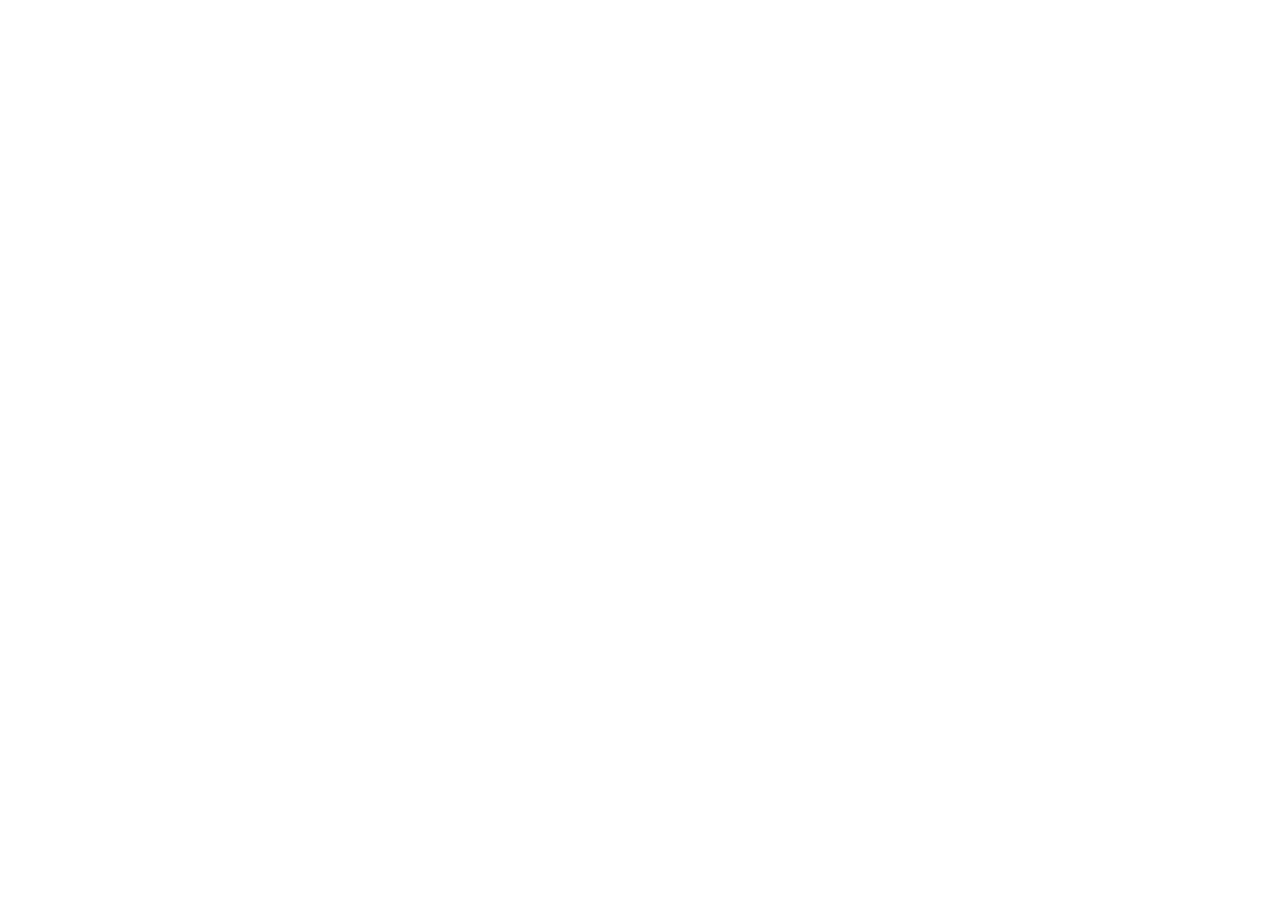
==== index.html @ f33381f7 "Initial" ====
<!DOCTYPE HTML PUBLIC "-//W3C//DTD HTML 4.01//EN" "http://www.w3.org/div/html4/strict.dtd">
<html>
    <head>
        <meta http-equiv="Content-Type" content="text/html; charset=utf-8">
        <title>LocalTV</title>

        <!-- Common widget API -->
        <script type='text/javascript' language='javascript' src='Common/API/Widget.js'></script>
        <script type='text/javascript' language='javascript' src='Common/API/TVKeyValue.js'></script>
        
        <!-- Widget code -->
        <script language="javascript" type="text/javascript" src="Javascript/Main.js"></script>
        <script language="javascript" type="text/javascript" src="Javascript/Server.js"></script>
        <script language="javascript" type="text/javascript" src="Javascript/Data.js"></script>
        <script language="javascript" type="text/javascript" src="Javascript/Player.js"></script>
        <script language="javascript" type="text/javascript" src="Javascript/Display.js"></script>
        <script language="javascript" type="text/javascript" src="Javascript/Audio.js"></script>
        <script language="javascript" type="text/javascript" src="Javascript/Bitrate.js"></script>
        
        <!-- Style sheets -->
        <link rel="stylesheet" href="CSS/Main.css" type="text/css">

        <!-- Plugins -->
        <object id="pluginPlayer" border=0 classid="clsid:SAMSUNG-INFOLINK-PLAYER"></object>
        <object id="pluginAudio" border=0 classid="clsid:SAMSUNG-INFOLINK-AUDIO"></object>
        <object id="pluginTVMW" border=0 classid="clsid:SAMSUNG-INFOLINK-TVMW"></object>
        
    </head>

    <body onload="Main.onLoad();" onunload="Main.onUnload();">
        <!-- Dummy anchor as focus for key events -->
        <a href='javascript:void(0);' id='anchor' onkeydown='Main.keyDown();'></a>

        <!-- bitrate graph  -->
        <div id="bitrateList" style="position: absolute; left: 0px; top: 0px; z-index:20;	visibility:hidden;">
            <div id="bitrateLevel"></div>
            <div id="bitrategraph" class="style_bitrate">
                <table height="220" >  
                    <tr  valign="bottom">
                        <td><div id="bandwidth0" class="style_bandwidthbar"></div></td>
                        <td><div id="bitrate0" class="style_bitratebar"></div></td>
                        <td><div id="bandwidth1" class="style_bandwidthbar"></div></td>
                        <td><div id="bitrate1" class="style_bitratebar"></div></td>
                        <td><div id="bandwidth2" class="style_bandwidthbar"></div></td>
                        <td><div id="bitrate2" class="style_bitratebar"></div></td>
                        <td><div id="bandwidth3" class="style_bandwidthbar"></div></td>
                        <td><div id="bitrate3" class="style_bitratebar"></div></td>
                        <td><div id="bandwidth4" class="style_bandwidthbar"></div></td>
                        <td><div id="bitrate4" class="style_bitratebar"></div></td>
                        <td><div id="bandwidth5" class="style_bandwidthbar"></div></td>
                        <td><div id="bitrate5" class="style_bitratebar"></div></td>
                        <td><div id="bandwidth6" class="style_bandwidthbar"></div></td>
                        <td><div id="bitrate6" class="style_bitratebar"></div></td>
                        <td><div id="bandwidth7" class="style_bandwidthbar"></div></td>
                        <td><div id="bitrate7" class="style_bitratebar"></div></td>            

                        <td><div id="bandwidth8" class="style_bandwidthbar"></div></td>
                        <td><div id="bitrate8" class="style_bitratebar"></div></td>    
                        <td><div id="bandwidth9" class="style_bandwidthbar"></div></td>
                        <td><div id="bitrate9" class="style_bitratebar"></div></td>    
                        <td><div id="bandwidth10" class="style_bandwidthbar"></div></td>
                        <td><div id="bitrate10" class="style_bitratebar"></div></td>    
                        <td><div id="bandwidth11" class="style_bandwidthbar"></div></td>
                        <td><div id="bitrate11" class="style_bitratebar"></div></td>    
                        <td><div id="bandwidth12" class="style_bandwidthbar"></div></td>
                        <td><div id="bitrate12" class="style_bitratebar"></div></td>    
                        <td><div id="bandwidth13" class="style_bandwidthbar"></div></td>
                        <td><div id="bitrate13" class="style_bitratebar"></div></td>                    
                        <td><div id="bandwidth14" class="style_bandwidthbar"></div></td>
                        <td><div id="bitrate14" class="style_bitratebar"></div></td>    
                        <td><div id="bandwidth15" class="style_bandwidthbar"></div></td>
                        <td><div id="bitrate15" class="style_bitratebar"></div></td>                    

                        <td><div id="bandwidth16" class="style_bandwidthbar"></div></td>
                        <td><div id="bitrate16" class="style_bitratebar"></div></td>    
                        <td><div id="bandwidth17" class="style_bandwidthbar"></div></td>
                        <td><div id="bitrate17" class="style_bitratebar"></div></td>    
                        <td><div id="bandwidth18" class="style_bandwidthbar"></div></td>
                        <td><div id="bitrate18" class="style_bitratebar"></div></td>    
                        <td><div id="bandwidth19" class="style_bandwidthbar"></div></td>
                        <td><div id="bitrate19" class="style_bitratebar"></div></td>    
                        <td><div id="bandwidth20" class="style_bandwidthbar"></div></td>
                        <td><div id="bitrate20" class="style_bitratebar"></div></td>    
                        <td><div id="bandwidth21" class="style_bandwidthbar"></div></td>
                        <td><div id="bitrate21" class="style_bitratebar"></div></td>                    
                        <td><div id="bandwidth22" class="style_bandwidthbar"></div></td>
                        <td><div id="bitrate22" class="style_bitratebar"></div></td>    
                        <td><div id="bandwidth23" class="style_bandwidthbar"></div></td>
                        <td><div id="bitrate23" class="style_bitratebar"></div></td>
                    </tr>
                </table>
            </div>
        </div>   


        <!-- Layout begins -->
        <div id="main">
            <div id="logo">LocalTV</div>
            <div id ="rightHalf">
                <div id="videoBox_top"></div>
                <div id="videoBox_left"></div>
                <div id="videoBox_right"></div>
                <div id="videoBox_bottom">
                    <div id="time">
                        <div id="progressBarBG">
                            <div id="progressBar"></div>
                        </div>
                        <div id="timeInfo"></div>
                    </div>
                    <div id="volume">
                        <div id="volumeIcon"></div>
                        <div id="volumeBarBG">
                            <div id="volumeBar"></div>
                        </div>
                        <div id="volumeInfo"></div>
                    </div>
                    <div id="videoControl">
                        <div id="rewind"></div>
                        <div id="play"></div>
                        <div id="stop"></div>
                        <div id="pause"></div>
                        <div id="forward"></div>
                    </div>
                    <div id="status"></div>
                </div>
                <div id="description_top"></div>
                <div id="description_bottom"></div>
                <div id="description"></div>
            </div>
            <div id="leftHalf">
                <div id="videoList" class="style_videoList">
                    <div id="video0"></div>
                    <div id="video1"></div>
                    <div id="video2"></div>
                    <div id="video3"></div>
                    <div id="video4"></div>
                    <div id="videoCount"></div>
                </div>
                <div id="previous"></div>
                <div id="next"></div>
            </div> 
            <div id="navi">
                <div id="help_navi">
                    <img src="images/navi/play.png"></img>
                    <img src="images/navi/stop.png"></img>
                    <img src="images/navi/pause.png"></img>
                    <img src="images/navi/rewind.png"></img>
                    <img src="images/navi/forward.png"></img>&nbsp<a class="style_navi">Video Control</a>&nbsp&nbsp&nbsp&nbsp&nbsp&nbsp&nbsp&nbsp&nbsp
                    <img src="images/navi/enter.png"></img>&nbsp<a class="style_navi">Full-screen/Window mode</a>&nbsp&nbsp&nbsp&nbsp&nbsp&nbsp&nbsp
                    <img src="images/navi/return.png"></img>&nbsp<a class="style_navi">Return</a>
                </div>
            </div>
        </div>
    </body>
</html>
---- CSS/Main.css ----
/* Defaults */

*
{
    padding: 0;
    margin: 0;
    border: 0;
    position: relative;
    color:#FFFFFF;
    background-color: transparent;
}

/* Layout */
body
{
    width: 960px; height: 540px;
}

#main
{
     position: absolute;
     left: 0px; top: 0px;
     width: 960px; height: 540px;
}

#logo
{
	position: absolute;
	top: 0px;
	height: 35px;
	width: 100%;
    background-image: url("../Images/BgLogo.png");
    background-repeat:repeat-x;
    font-size:25px;
    padding-top:3px;
    padding-left:20px;
}

/* Right Half */
#rightHalf
{
    position: absolute;
    left:420px; top: -5px;
    width: 540px; height: 540px;
}

#videoBox_top
{
    position:absolute;
    left:30px; top:55px;
    width:488px; height:8px;
    background-image:url("../Images/videoBox/top.png");
}

#videoBox_left
{
    position:absolute;
    left:30px; top:55px;
    width:8px; height:278px;
    background-image:url("../Images/videoBox/left.png");
}

#videoBox_right
{
    position:absolute;
    left:510px; top:55px;
    width:8px; height:278px;
    background-image:url("../Images/videoBox/right.png");
}

#videoBox_bottom
{
    position:absolute;
    left:30px; top:333px;
    width:488px; height:56px;
    background-image:url("../Images/videoBox/bottom.png");
}

#time
{
    position:absolute; 
    left:8px; top:0px;
    width:472px; height:24px;
}

#progressBarBG
{
    position:absolute;
    left:4px; top:8px;
    width:400px; height:8px;
    background-image:url("../Images/videoBox/progressBarBG.png");
}

#progressBar
{
    position:absolute;
    left:0px; top:0px;
    width:0%; height:8px;
    background-image:url("../Images/videoBox/progressBar.png");
}

#timeInfo
{
    position:absolute;
    left:408px; top:4px;
    width:60px; height:16px;
    
    text-align:center;
    font-size:12px;
}

#volume
{
    position:absolute; 
    left:8px; top:24px;
    width:472px; height:24px;
}

#volumeIcon
{
    position:absolute;
    left:4px; top:4px;
    width:17px; height:16px;
    background-image:url("../Images/videoBox/volume.png");
}

#volumeBarBG
{
    position:absolute;
    left:22px; top:8px;
    width:144px; height:8px;
    background-image:url("../Images/videoBox/volumeBarBG.png");
}

#volumeBar
{
    position:absolute;
    left:0px; top:0px;
    width:0%; height:8px;
    background-image:url("../Images/videoBox/volumeBar.png");
}

#volumeInfo
{
    position:absolute;
    left:168px; top:4px;
    width:32px; height:16px;
    
    text-align:left;
    font-size:12px;
}

#videoControl
{
    position:absolute;
    left:250px; top:25px;
    width:100px; height:20px;
}

#rewind
{
    position:absolute;
    left:0px; top:0px;
    width:20px; height:20px;
    background-image:url("../Images/control/krew.png");
    opacity:0.2;
}

#play
{
    position:absolute;
    left:20px; top:0px;
    width:20px; height:20px;
    background-image:url("../Images/control/kplay.png");
    opacity:1.0;
}

#stop
{
    position:absolute;
    left:40px; top:0px;
    width:20px; height:20px;
    background-image:url("../Images/control/kstop.png");
    opacity:0.2;
}

#pause
{
    position:absolute;
    left:60px; top:0px;
    width:20px; height:20px;
    background-image:url("../Images/control/kpause.png");
    opacity:0.2;
}

#forward
{
    position:absolute;
    left:80px; top:0px;
    width:20px; height:20px;
    background-image:url("../Images/control/kfwd.png");
    opacity:0.2;
}

#status
{
    position:absolute;
    left:390px; top:28px;
    width: 98px; height:16px;
    
    text-align:left;
    font-size:12px;
}

#description_top
{
    position:absolute;
    left:30px; top:390px;
    width:488px; height:50px;
    background-image:url("../Images/descriptionBox/description_top.png");
}

#description_bottom
{
    position:absolute;
    left:30px; top:440px;
    width:488px; height:50px;
    background-image:url("../Images/descriptionBox/description_bottom.png");
}

#description
{
    position:absolute;
    left:45px; top:400px;
    width:458px; height:80px;
    
    text-align:left;
    font-size:16px;
    overflow:hidden;
    text-overflow : ellipsis;
}

/* Left Half */
#leftHalf
{
    position:absolute;
    left: 0px; top:0px;
    width:420px; height:540px;
}

#videoList
{
    position:absolute;
    left:30px; top:55px; 
    width: 390px; height:430px;
    background-image:url("../Images/listBox/listBox.png");
}

#video0
{
    position:absolute;
    left:30px; top:70px;
    width:330px; height:47px;
    
    background-repeat:no-repeat; 
    padding-left:20px;
    padding-top:10px;
}

#video1
{
    position:absolute;
    left:30px; top:130px;
    width:330px; height:47px;
    
    background-repeat:no-repeat; 
    padding-left:20px;
    padding-top:10px;
}

#video2
{
    position:absolute;
    left:30px; top:190px;
    width:330px; height:47px;
    
    background-repeat:no-repeat; 
    padding-left:20px;
    padding-top:10px;
}

#video3
{
    position:absolute;
    left:30px; top:250px;
    width:330px; height:47px;
    
    background-repeat:no-repeat; 
    padding-left:20px;
    padding-top:10px;
}

#video4
{
    position:absolute;
    left:30px; top:310px;
    width:330px; height:47px;
    
    background-repeat:no-repeat; 
    padding-left:20px;
    padding-top:10px;
}

#videoCount
{
    position:absolute;
    left:330px; top:30px;
    width:30px; height:20px;
    
    text-align:left;
    font-size:12px;
}

#previous
{
    position:absolute;
    left:210px; top:80px;
    width:30px; height:30px;
    background-image:url("../Images/listBox/previous.png");
    opacity:0.2;
}

#next
{
    position:absolute;
    left:210px; top:430px;
    width:30px; height:30px;
    background-image:url("../Images/listBox/next.png");
    opacity:0.2;
}

.style_videoList
{    
    color:#FFFFFF;
    text-align:left;
    font-size:20px;
}

#navi
{
	position: absolute;
	top: 505px;
	height: 35px;
	width: 100%;
    background-image: url("../Images/BgNavigator.png");
    background-repeat:repeat-x;
}

#help_navi
{
    position:absolute;
    left:275px; top:5px; 
    width:785px; height:28px;
}

.style_navi {
    bottom:4px;
    height:20px;
    font-size:20px;
}


.style_bitrate
{
	position:absolute;
	left:65px; top:313px; 
	width: 830px; height:220px;
	vertical-align:bottom;
	z-index:20;
	opacity:0.5; 	
	border: none;
	background-image:url("../images/bitrate/bitrateBG4.png");  
}

.style_bitratebar
{
	position:absolute;
	left:1px; top:1px; 
	width: 1px; height:1px;
	opacity:0.5; 	
	border: none;	
	background-image: url("../images/bitrate/blue128.png");
}

.style_bandwidthbar
{
	position:absolute;
	left:1px; top:1px; 
	width: 1px; height:1px;
	opacity:0.5; 	
	border: none;	
	background-image: url("../images/bitrate/red128.png");
}
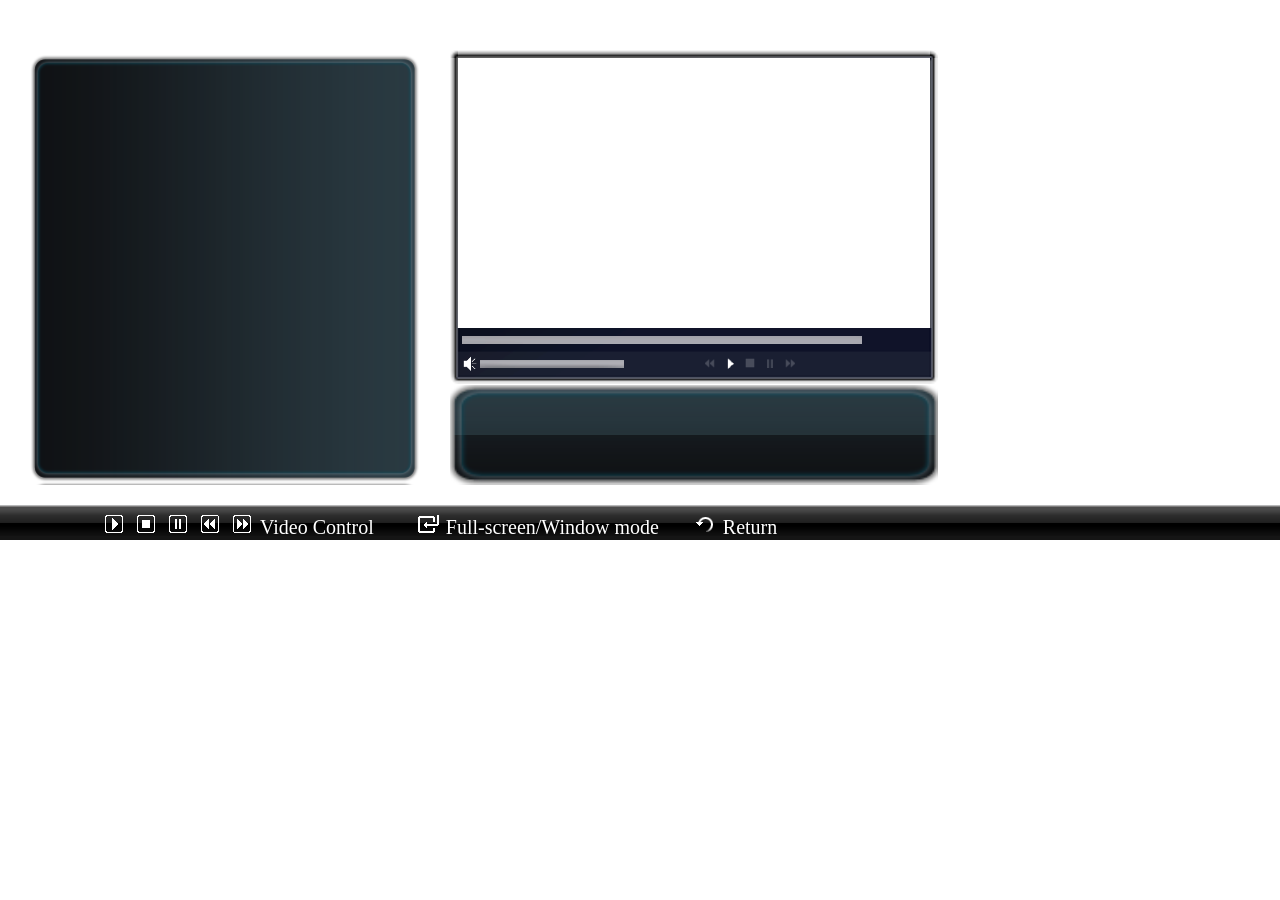
==== commit 35ec33f6: "Fixed bugs" ====
--- a/index.html
+++ b/index.html
@@ -2,7 +2,7 @@
 <html>
     <head>
         <meta http-equiv="Content-Type" content="text/html; charset=utf-8">
-        <title>LocalTV</title>
+        <title>Local TV</title>
 
         <!-- Common widget API -->
         <script type='text/javascript' language='javascript' src='Common/API/Widget.js'></script>
@@ -15,7 +15,7 @@
         <script language="javascript" type="text/javascript" src="Javascript/Player.js"></script>
         <script language="javascript" type="text/javascript" src="Javascript/Display.js"></script>
         <script language="javascript" type="text/javascript" src="Javascript/Audio.js"></script>
-        <script language="javascript" type="text/javascript" src="Javascript/Bitrate.js"></script>
+<!--         <script language="javascript" type="text/javascript" src="Javascript/Bitrate.js"></script> -->
         
         <!-- Style sheets -->
         <link rel="stylesheet" href="CSS/Main.css" type="text/css">
@@ -24,6 +24,7 @@
         <object id="pluginPlayer" border=0 classid="clsid:SAMSUNG-INFOLINK-PLAYER"></object>
         <object id="pluginAudio" border=0 classid="clsid:SAMSUNG-INFOLINK-AUDIO"></object>
         <object id="pluginTVMW" border=0 classid="clsid:SAMSUNG-INFOLINK-TVMW"></object>
+        <object id="pluginObjectNetwork" border=0 classid="clsid:SAMSUNG-INFOLINK-NETWORK"></object>
         
     </head>
 
@@ -31,72 +32,12 @@
         <!-- Dummy anchor as focus for key events -->
         <a href='javascript:void(0);' id='anchor' onkeydown='Main.keyDown();'></a>
 
-        <!-- bitrate graph  -->
-        <div id="bitrateList" style="position: absolute; left: 0px; top: 0px; z-index:20;	visibility:hidden;">
-            <div id="bitrateLevel"></div>
-            <div id="bitrategraph" class="style_bitrate">
-                <table height="220" >  
-                    <tr  valign="bottom">
-                        <td><div id="bandwidth0" class="style_bandwidthbar"></div></td>
-                        <td><div id="bitrate0" class="style_bitratebar"></div></td>
-                        <td><div id="bandwidth1" class="style_bandwidthbar"></div></td>
-                        <td><div id="bitrate1" class="style_bitratebar"></div></td>
-                        <td><div id="bandwidth2" class="style_bandwidthbar"></div></td>
-                        <td><div id="bitrate2" class="style_bitratebar"></div></td>
-                        <td><div id="bandwidth3" class="style_bandwidthbar"></div></td>
-                        <td><div id="bitrate3" class="style_bitratebar"></div></td>
-                        <td><div id="bandwidth4" class="style_bandwidthbar"></div></td>
-                        <td><div id="bitrate4" class="style_bitratebar"></div></td>
-                        <td><div id="bandwidth5" class="style_bandwidthbar"></div></td>
-                        <td><div id="bitrate5" class="style_bitratebar"></div></td>
-                        <td><div id="bandwidth6" class="style_bandwidthbar"></div></td>
-                        <td><div id="bitrate6" class="style_bitratebar"></div></td>
-                        <td><div id="bandwidth7" class="style_bandwidthbar"></div></td>
-                        <td><div id="bitrate7" class="style_bitratebar"></div></td>            
-
-                        <td><div id="bandwidth8" class="style_bandwidthbar"></div></td>
-                        <td><div id="bitrate8" class="style_bitratebar"></div></td>    
-                        <td><div id="bandwidth9" class="style_bandwidthbar"></div></td>
-                        <td><div id="bitrate9" class="style_bitratebar"></div></td>    
-                        <td><div id="bandwidth10" class="style_bandwidthbar"></div></td>
-                        <td><div id="bitrate10" class="style_bitratebar"></div></td>    
-                        <td><div id="bandwidth11" class="style_bandwidthbar"></div></td>
-                        <td><div id="bitrate11" class="style_bitratebar"></div></td>    
-                        <td><div id="bandwidth12" class="style_bandwidthbar"></div></td>
-                        <td><div id="bitrate12" class="style_bitratebar"></div></td>    
-                        <td><div id="bandwidth13" class="style_bandwidthbar"></div></td>
-                        <td><div id="bitrate13" class="style_bitratebar"></div></td>                    
-                        <td><div id="bandwidth14" class="style_bandwidthbar"></div></td>
-                        <td><div id="bitrate14" class="style_bitratebar"></div></td>    
-                        <td><div id="bandwidth15" class="style_bandwidthbar"></div></td>
-                        <td><div id="bitrate15" class="style_bitratebar"></div></td>                    
-
-                        <td><div id="bandwidth16" class="style_bandwidthbar"></div></td>
-                        <td><div id="bitrate16" class="style_bitratebar"></div></td>    
-                        <td><div id="bandwidth17" class="style_bandwidthbar"></div></td>
-                        <td><div id="bitrate17" class="style_bitratebar"></div></td>    
-                        <td><div id="bandwidth18" class="style_bandwidthbar"></div></td>
-                        <td><div id="bitrate18" class="style_bitratebar"></div></td>    
-                        <td><div id="bandwidth19" class="style_bandwidthbar"></div></td>
-                        <td><div id="bitrate19" class="style_bitratebar"></div></td>    
-                        <td><div id="bandwidth20" class="style_bandwidthbar"></div></td>
-                        <td><div id="bitrate20" class="style_bitratebar"></div></td>    
-                        <td><div id="bandwidth21" class="style_bandwidthbar"></div></td>
-                        <td><div id="bitrate21" class="style_bitratebar"></div></td>                    
-                        <td><div id="bandwidth22" class="style_bandwidthbar"></div></td>
-                        <td><div id="bitrate22" class="style_bitratebar"></div></td>    
-                        <td><div id="bandwidth23" class="style_bandwidthbar"></div></td>
-                        <td><div id="bitrate23" class="style_bitratebar"></div></td>
-                    </tr>
-                </table>
-            </div>
-        </div>   
-
-
         <!-- Layout begins -->
         <div id="main">
-            <div id="logo">LocalTV</div>
+            <div id="logo">Local TV</div>
+
             <div id ="rightHalf">
+	            <div id="PhysicalConnection"></div>
                 <div id="videoBox_top"></div>
                 <div id="videoBox_left"></div>
                 <div id="videoBox_right"></div>
--- a/CSS/Main.css
+++ b/CSS/Main.css
@@ -13,14 +13,16 @@
 /* Layout */
 body
 {
-    width: 960px; height: 540px;
+/*     width: 960px; height: 540px; */
+    width: 1280px; height: 720px;
 }
 
 #main
 {
      position: absolute;
      left: 0px; top: 0px;
-     width: 960px; height: 540px;
+/*      width: 960px; height: 540px; */
+     width: 1280px; height: 720px;
 }
 
 #logo
@@ -29,7 +31,7 @@
 	top: 0px;
 	height: 35px;
 	width: 100%;
-    background-image: url("../Images/BgLogo.png");
+    background-image: url("../images/BgLogo.png");
     background-repeat:repeat-x;
     font-size:25px;
     padding-top:3px;
@@ -49,7 +51,14 @@
     position:absolute;
     left:30px; top:55px;
     width:488px; height:8px;
-    background-image:url("../Images/videoBox/top.png");
+    background-image:url("../images/videoBox/top.png");
+}
+
+#PhysicalConnection
+{
+    position:absolute;
+    left:60px; top:100px;
+    width:300px; height:20px;
 }
 
 #videoBox_left
@@ -57,7 +66,7 @@
     position:absolute;
     left:30px; top:55px;
     width:8px; height:278px;
-    background-image:url("../Images/videoBox/left.png");
+    background-image:url("../images/videoBox/left.png");
 }
 
 #videoBox_right
@@ -65,7 +74,7 @@
     position:absolute;
     left:510px; top:55px;
     width:8px; height:278px;
-    background-image:url("../Images/videoBox/right.png");
+    background-image:url("../images/videoBox/right.png");
 }
 
 #videoBox_bottom
@@ -73,7 +82,7 @@
     position:absolute;
     left:30px; top:333px;
     width:488px; height:56px;
-    background-image:url("../Images/videoBox/bottom.png");
+    background-image:url("../images/videoBox/bottom.png");
 }
 
 #time
@@ -88,7 +97,7 @@
     position:absolute;
     left:4px; top:8px;
     width:400px; height:8px;
-    background-image:url("../Images/videoBox/progressBarBG.png");
+    background-image:url("../images/videoBox/progressBarBG.png");
 }
 
 #progressBar
@@ -96,7 +105,7 @@
     position:absolute;
     left:0px; top:0px;
     width:0%; height:8px;
-    background-image:url("../Images/videoBox/progressBar.png");
+    background-image:url("../images/videoBox/progressBar.png");
 }
 
 #timeInfo
@@ -121,7 +130,7 @@
     position:absolute;
     left:4px; top:4px;
     width:17px; height:16px;
-    background-image:url("../Images/videoBox/volume.png");
+    background-image:url("../images/videoBox/volume.png");
 }
 
 #volumeBarBG
@@ -129,7 +138,7 @@
     position:absolute;
     left:22px; top:8px;
     width:144px; height:8px;
-    background-image:url("../Images/videoBox/volumeBarBG.png");
+    background-image:url("../images/videoBox/volumeBarBG.png");
 }
 
 #volumeBar
@@ -137,7 +146,7 @@
     position:absolute;
     left:0px; top:0px;
     width:0%; height:8px;
-    background-image:url("../Images/videoBox/volumeBar.png");
+    background-image:url("../images/videoBox/volumeBar.png");
 }
 
 #volumeInfo
@@ -162,7 +171,7 @@
     position:absolute;
     left:0px; top:0px;
     width:20px; height:20px;
-    background-image:url("../Images/control/krew.png");
+    background-image:url("../images/control/krew.png");
     opacity:0.2;
 }
 
@@ -171,7 +180,7 @@
     position:absolute;
     left:20px; top:0px;
     width:20px; height:20px;
-    background-image:url("../Images/control/kplay.png");
+    background-image:url("../images/control/kplay.png");
     opacity:1.0;
 }
 
@@ -180,7 +189,7 @@
     position:absolute;
     left:40px; top:0px;
     width:20px; height:20px;
-    background-image:url("../Images/control/kstop.png");
+    background-image:url("../images/control/kstop.png");
     opacity:0.2;
 }
 
@@ -189,7 +198,7 @@
     position:absolute;
     left:60px; top:0px;
     width:20px; height:20px;
-    background-image:url("../Images/control/kpause.png");
+    background-image:url("../images/control/kpause.png");
     opacity:0.2;
 }
 
@@ -198,7 +207,7 @@
     position:absolute;
     left:80px; top:0px;
     width:20px; height:20px;
-    background-image:url("../Images/control/kfwd.png");
+    background-image:url("../images/control/kfwd.png");
     opacity:0.2;
 }
 
@@ -217,7 +226,7 @@
     position:absolute;
     left:30px; top:390px;
     width:488px; height:50px;
-    background-image:url("../Images/descriptionBox/description_top.png");
+    background-image:url("../images/descriptionBox/description_top.png");
 }
 
 #description_bottom
@@ -225,7 +234,7 @@
     position:absolute;
     left:30px; top:440px;
     width:488px; height:50px;
-    background-image:url("../Images/descriptionBox/description_bottom.png");
+    background-image:url("../images/descriptionBox/description_bottom.png");
 }
 
 #description
@@ -253,7 +262,7 @@
     position:absolute;
     left:30px; top:55px; 
     width: 390px; height:430px;
-    background-image:url("../Images/listBox/listBox.png");
+    background-image:url("../images/listBox/listBox.png");
 }
 
 #video0
@@ -326,7 +335,7 @@
     position:absolute;
     left:210px; top:80px;
     width:30px; height:30px;
-    background-image:url("../Images/listBox/previous.png");
+    background-image:url("../images/listBox/previous.png");
     opacity:0.2;
 }
 
@@ -335,12 +344,14 @@
     position:absolute;
     left:210px; top:430px;
     width:30px; height:30px;
-    background-image:url("../Images/listBox/next.png");
+    background-image:url("../images/listBox/next.png");
     opacity:0.2;
 }
 
 .style_videoList
 {    
+/* 	background-color: #0689D9; */
+/* 	opacity: 0.25; = transparent */
     color:#FFFFFF;
     text-align:left;
     font-size:20px;
@@ -352,14 +363,14 @@
 	top: 505px;
 	height: 35px;
 	width: 100%;
-    background-image: url("../Images/BgNavigator.png");
+    background-image: url("../images/BgNavigator.png");
     background-repeat:repeat-x;
 }
 
 #help_navi
 {
     position:absolute;
-    left:275px; top:5px; 
+    left:100px; top:5px; 
     width:785px; height:28px;
 }
 
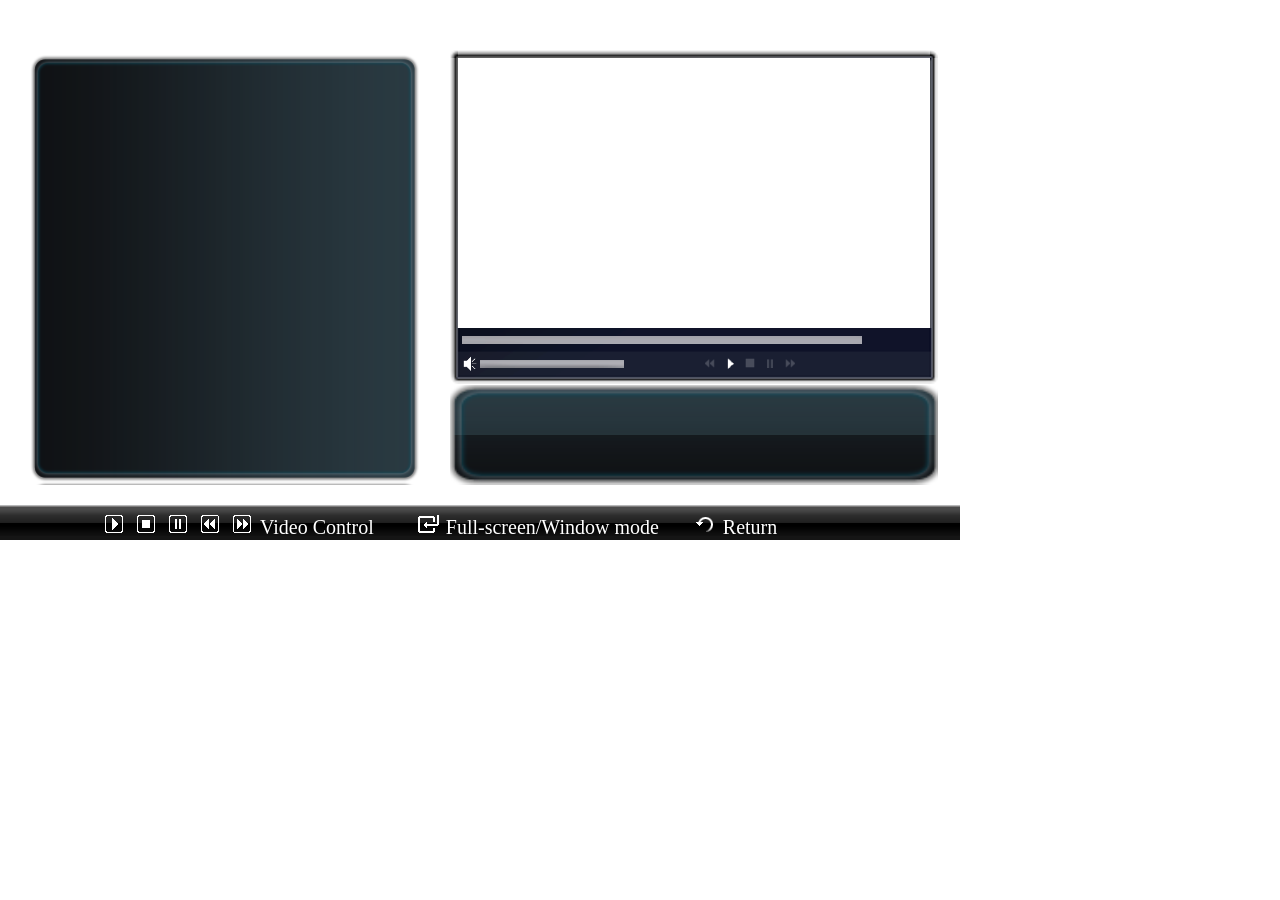
==== commit aac0d7a5: "Bitrate removed" ====
--- a/index.html
+++ b/index.html
@@ -15,7 +15,6 @@
         <script language="javascript" type="text/javascript" src="Javascript/Player.js"></script>
         <script language="javascript" type="text/javascript" src="Javascript/Display.js"></script>
         <script language="javascript" type="text/javascript" src="Javascript/Audio.js"></script>
-<!--         <script language="javascript" type="text/javascript" src="Javascript/Bitrate.js"></script> -->
         
         <!-- Style sheets -->
         <link rel="stylesheet" href="CSS/Main.css" type="text/css">
--- a/CSS/Main.css
+++ b/CSS/Main.css
@@ -13,16 +13,16 @@
 /* Layout */
 body
 {
-/*     width: 960px; height: 540px; */
-    width: 1280px; height: 720px;
+    width: 960px; height: 540px;
+/*     width: 1280px; height: 720px; */
 }
 
 #main
 {
      position: absolute;
      left: 0px; top: 0px;
-/*      width: 960px; height: 540px; */
-     width: 1280px; height: 720px;
+     width: 960px; height: 540px;
+/*      width: 1280px; height: 720px; */
 }
 
 #logo
@@ -379,37 +379,3 @@
     height:20px;
     font-size:20px;
 }
-
-
-.style_bitrate
-{
-	position:absolute;
-	left:65px; top:313px; 
-	width: 830px; height:220px;
-	vertical-align:bottom;
-	z-index:20;
-	opacity:0.5; 	
-	border: none;
-	background-image:url("../images/bitrate/bitrateBG4.png");  
-}
-
-.style_bitratebar
-{
-	position:absolute;
-	left:1px; top:1px; 
-	width: 1px; height:1px;
-	opacity:0.5; 	
-	border: none;	
-	background-image: url("../images/bitrate/blue128.png");
-}
-
-.style_bandwidthbar
-{
-	position:absolute;
-	left:1px; top:1px; 
-	width: 1px; height:1px;
-	opacity:0.5; 	
-	border: none;	
-	background-image: url("../images/bitrate/red128.png");
-}
-
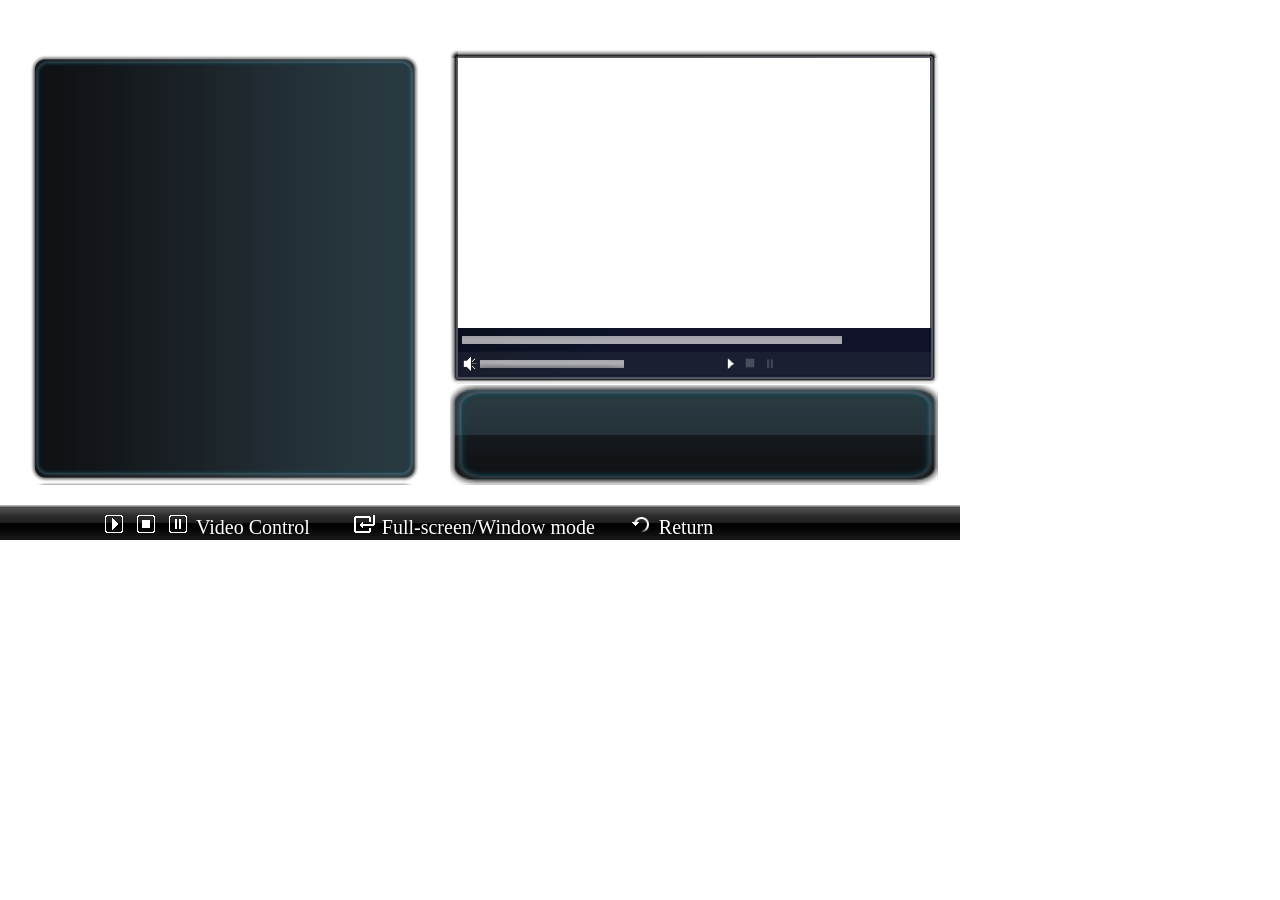
==== commit 29eb6989: "fixed screen saver" ====
--- a/index.html
+++ b/index.html
@@ -7,6 +7,7 @@
         <!-- Common widget API -->
         <script type='text/javascript' language='javascript' src='Common/API/Widget.js'></script>
         <script type='text/javascript' language='javascript' src='Common/API/TVKeyValue.js'></script>
+		<script type='text/javascript' src='$MANAGER_WIDGET/Common/API/Plugin.js'></script>
         
         <!-- Widget code -->
         <script language="javascript" type="text/javascript" src="Javascript/Main.js"></script>
@@ -16,14 +17,18 @@
         <script language="javascript" type="text/javascript" src="Javascript/Display.js"></script>
         <script language="javascript" type="text/javascript" src="Javascript/Audio.js"></script>
         
+        
         <!-- Style sheets -->
-        <link rel="stylesheet" href="CSS/Main.css" type="text/css">
+        <link rel="stylesheet" href="css/Main.css" type="text/css">
 
         <!-- Plugins -->
         <object id="pluginPlayer" border=0 classid="clsid:SAMSUNG-INFOLINK-PLAYER"></object>
         <object id="pluginAudio" border=0 classid="clsid:SAMSUNG-INFOLINK-AUDIO"></object>
-        <object id="pluginTVMW" border=0 classid="clsid:SAMSUNG-INFOLINK-TVMW"></object>
         <object id="pluginObjectNetwork" border=0 classid="clsid:SAMSUNG-INFOLINK-NETWORK"></object>
+
+ 		<!-- Must keep this id name -->
+        <object id="pluginObjectTVMW" border=0 classid="clsid:SAMSUNG-INFOLINK-TVMW"></object>
+        <object id="pluginObjectNNavi" border=0 classid="clsid:SAMSUNG-INFOLINK-NNAVI"></object>
         
     </head>
 
@@ -55,11 +60,11 @@
                         <div id="volumeInfo"></div>
                     </div>
                     <div id="videoControl">
-                        <div id="rewind"></div>
+<!--                         <div id="rewind"></div> -->
                         <div id="play"></div>
                         <div id="stop"></div>
                         <div id="pause"></div>
-                        <div id="forward"></div>
+<!--                         <div id="forward"></div> -->
                     </div>
                     <div id="status"></div>
                 </div>
@@ -83,9 +88,9 @@
                 <div id="help_navi">
                     <img src="images/navi/play.png"></img>
                     <img src="images/navi/stop.png"></img>
-                    <img src="images/navi/pause.png"></img>
-                    <img src="images/navi/rewind.png"></img>
-                    <img src="images/navi/forward.png"></img>&nbsp<a class="style_navi">Video Control</a>&nbsp&nbsp&nbsp&nbsp&nbsp&nbsp&nbsp&nbsp&nbsp
+                    <img src="images/navi/pause.png"></img>&nbsp<a class="style_navi">Video Control</a>&nbsp&nbsp&nbsp&nbsp&nbsp&nbsp&nbsp&nbsp&nbsp
+<!--                     <img src="images/navi/rewind.png"></img> -->
+<!--                     <img src="images/navi/forward.png"></img>&nbsp<a class="style_navi">Video Control</a>&nbsp&nbsp&nbsp&nbsp&nbsp&nbsp&nbsp&nbsp&nbsp -->
                     <img src="images/navi/enter.png"></img>&nbsp<a class="style_navi">Full-screen/Window mode</a>&nbsp&nbsp&nbsp&nbsp&nbsp&nbsp&nbsp
                     <img src="images/navi/return.png"></img>&nbsp<a class="style_navi">Return</a>
                 </div>
--- a/css/Main.css
+++ b/css/Main.css
@@ -0,0 +1,381 @@
+/* Defaults */
+
+*
+{
+    padding: 0;
+    margin: 0;
+    border: 0;
+    position: relative;
+    color:#FFFFFF;
+    background-color: transparent;
+}
+
+/* Layout */
+body
+{
+    width: 960px; height: 540px;
+/*     width: 1280px; height: 720px; */
+}
+
+#main
+{
+     position: absolute;
+     left: 0px; top: 0px;
+     width: 960px; height: 540px;
+/*      width: 1280px; height: 720px; */
+}
+
+#logo
+{
+	position: absolute;
+	top: 0px;
+	height: 35px;
+	width: 100%;
+    background-image: url("../images/BgLogo.png");
+    background-repeat:repeat-x;
+    font-size:25px;
+    padding-top:3px;
+    padding-left:20px;
+}
+
+/* Right Half */
+#rightHalf
+{
+    position: absolute;
+    left:420px; top: -5px;
+    width: 540px; height: 540px;
+}
+
+#videoBox_top
+{
+    position:absolute;
+    left:30px; top:55px;
+    width:488px; height:8px;
+    background-image:url("../images/videoBox/top.png");
+}
+
+#PhysicalConnection
+{
+    position:absolute;
+    left:60px; top:100px;
+    width:300px; height:20px;
+}
+
+#videoBox_left
+{
+    position:absolute;
+    left:30px; top:55px;
+    width:8px; height:278px;
+    background-image:url("../images/videoBox/left.png");
+}
+
+#videoBox_right
+{
+    position:absolute;
+    left:510px; top:55px;
+    width:8px; height:278px;
+    background-image:url("../images/videoBox/right.png");
+}
+
+#videoBox_bottom
+{
+    position:absolute;
+    left:30px; top:333px;
+    width:488px; height:56px;
+    background-image:url("../images/videoBox/bottom.png");
+}
+
+#time
+{
+    position:absolute; 
+    left:8px; top:0px;
+    width:472px; height:24px;
+}
+
+#progressBarBG
+{
+    position:absolute;
+    left:4px; top:8px;
+    width:380px; height:8px;
+    background-image:url("../images/videoBox/progressBarBG.png");
+}
+
+#progressBar
+{
+    position:absolute;
+    left:0px; top:0px;
+    width:0%; height:8px;
+    background-image:url("../images/videoBox/progressBar.png");
+}
+
+#timeInfo
+{
+    position:absolute;
+    left:388px; top:4px;
+    width:60px; height:16px;
+    
+    text-align:center;
+    font-size:12px;
+}
+
+#volume
+{
+    position:absolute; 
+    left:8px; top:24px;
+    width:472px; height:24px;
+}
+
+#volumeIcon
+{
+    position:absolute;
+    left:4px; top:4px;
+    width:17px; height:16px;
+    background-image:url("../images/videoBox/volume.png");
+}
+
+#volumeBarBG
+{
+    position:absolute;
+    left:22px; top:8px;
+    width:144px; height:8px;
+    background-image:url("../images/videoBox/volumeBarBG.png");
+}
+
+#volumeBar
+{
+    position:absolute;
+    left:0px; top:0px;
+    width:0%; height:8px;
+    background-image:url("../images/videoBox/volumeBar.png");
+}
+
+#volumeInfo
+{
+    position:absolute;
+    left:168px; top:4px;
+    width:32px; height:16px;
+    
+    text-align:left;
+    font-size:12px;
+}
+
+#videoControl
+{
+    position:absolute;
+    left:250px; top:25px;
+    width:100px; height:20px;
+}
+
+#rewind
+{
+    position:absolute;
+    left:0px; top:0px;
+    width:20px; height:20px;
+    background-image:url("../images/control/krew.png");
+    opacity:0.2;
+}
+
+#play
+{
+    position:absolute;
+    left:20px; top:0px;
+    width:20px; height:20px;
+    background-image:url("../images/control/kplay.png");
+    opacity:1.0;
+}
+
+#stop
+{
+    position:absolute;
+    left:40px; top:0px;
+    width:20px; height:20px;
+    background-image:url("../images/control/kstop.png");
+    opacity:0.2;
+}
+
+#pause
+{
+    position:absolute;
+    left:60px; top:0px;
+    width:20px; height:20px;
+    background-image:url("../images/control/kpause.png");
+    opacity:0.2;
+}
+
+#forward
+{
+    position:absolute;
+    left:80px; top:0px;
+    width:20px; height:20px;
+    background-image:url("../images/control/kfwd.png");
+    opacity:0.2;
+}
+
+#status
+{
+    position:absolute;
+    left:390px; top:28px;
+    width: 98px; height:16px;
+    
+    text-align:left;
+    font-size:12px;
+}
+
+#description_top
+{
+    position:absolute;
+    left:30px; top:390px;
+    width:488px; height:50px;
+    background-image:url("../images/descriptionBox/description_top.png");
+}
+
+#description_bottom
+{
+    position:absolute;
+    left:30px; top:440px;
+    width:488px; height:50px;
+    background-image:url("../images/descriptionBox/description_bottom.png");
+}
+
+#description
+{
+    position:absolute;
+    left:45px; top:400px;
+    width:458px; height:80px;
+    
+    text-align:left;
+    font-size:16px;
+    overflow:hidden;
+    text-overflow : ellipsis;
+}
+
+/* Left Half */
+#leftHalf
+{
+    position:absolute;
+    left: 0px; top:0px;
+    width:420px; height:540px;
+}
+
+#videoList
+{
+    position:absolute;
+    left:30px; top:55px; 
+    width: 390px; height:430px;
+    background-image:url("../images/listBox/listBox.png");
+}
+
+#video0
+{
+    position:absolute;
+    left:30px; top:70px;
+    width:330px; height:47px;
+    
+    background-repeat:no-repeat; 
+    padding-left:20px;
+    padding-top:10px;
+}
+
+#video1
+{
+    position:absolute;
+    left:30px; top:130px;
+    width:330px; height:47px;
+    
+    background-repeat:no-repeat; 
+    padding-left:20px;
+    padding-top:10px;
+}
+
+#video2
+{
+    position:absolute;
+    left:30px; top:190px;
+    width:330px; height:47px;
+    
+    background-repeat:no-repeat; 
+    padding-left:20px;
+    padding-top:10px;
+}
+
+#video3
+{
+    position:absolute;
+    left:30px; top:250px;
+    width:330px; height:47px;
+    
+    background-repeat:no-repeat; 
+    padding-left:20px;
+    padding-top:10px;
+}
+
+#video4
+{
+    position:absolute;
+    left:30px; top:310px;
+    width:330px; height:47px;
+    
+    background-repeat:no-repeat; 
+    padding-left:20px;
+    padding-top:10px;
+}
+
+#videoCount
+{
+    position:absolute;
+    left:330px; top:30px;
+    width:30px; height:20px;
+    
+    text-align:left;
+    font-size:12px;
+}
+
+#previous
+{
+    position:absolute;
+    left:210px; top:80px;
+    width:30px; height:30px;
+    background-image:url("../images/listBox/previous.png");
+    opacity:0.2;
+}
+
+#next
+{
+    position:absolute;
+    left:210px; top:430px;
+    width:30px; height:30px;
+    background-image:url("../images/listBox/next.png");
+    opacity:0.2;
+}
+
+.style_videoList
+{    
+/* 	background-color: #0689D9; */
+/* 	opacity: 0.25; = transparent */
+    color:#FFFFFF;
+    text-align:left;
+    font-size:20px;
+}
+
+#navi
+{
+	position: absolute;
+	top: 505px;
+	height: 35px;
+	width: 100%;
+    background-image: url("../images/BgNavigator.png");
+    background-repeat:repeat-x;
+}
+
+#help_navi
+{
+    position:absolute;
+    left:100px; top:5px; 
+    width:785px; height:28px;
+}
+
+.style_navi {
+    bottom:4px;
+    height:20px;
+    font-size:20px;
+}
